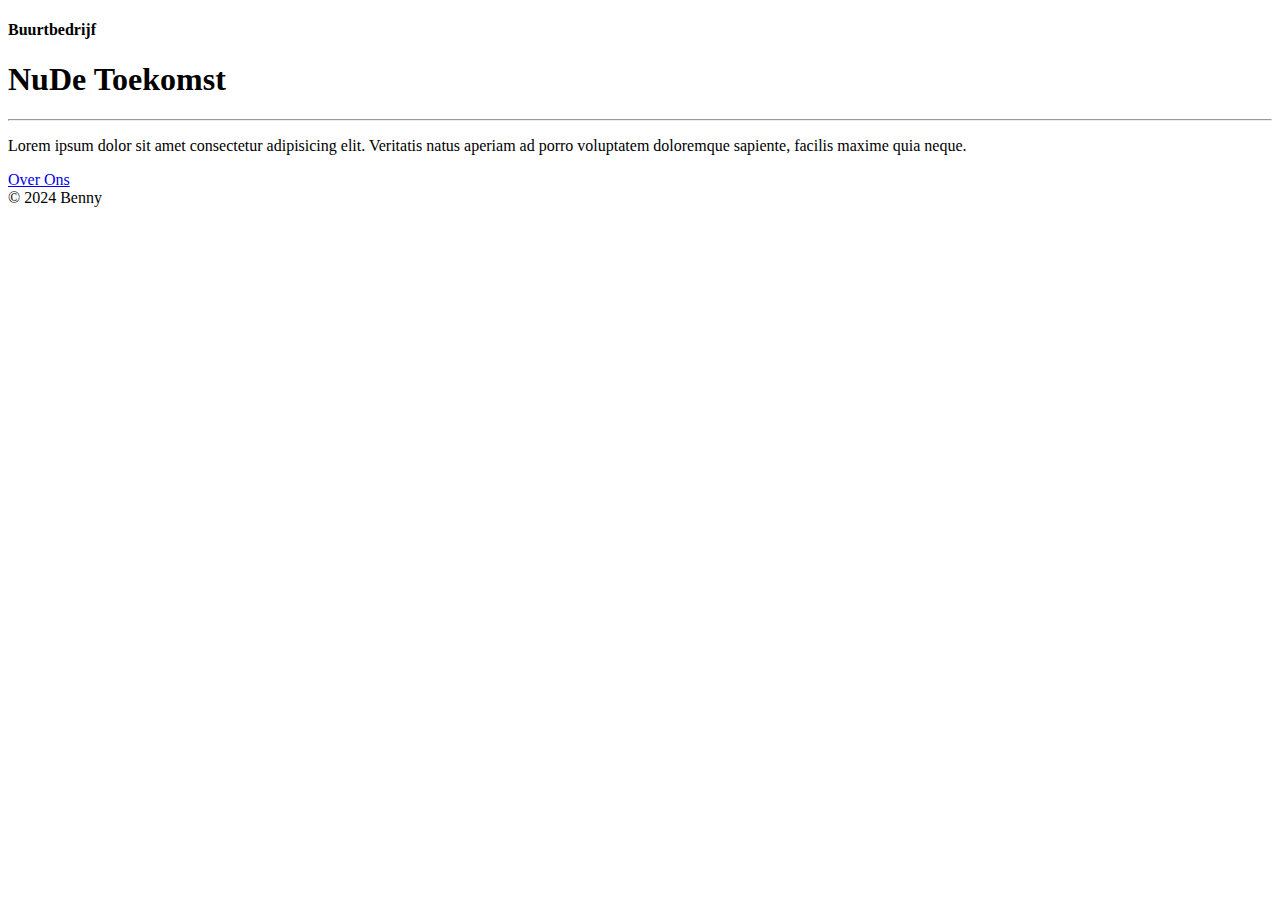
==== index.html @ 42803fca "Add files via upload" ====
<!DOCTYPE html>
<html lang="en">

<head>
  <meta charset="UTF-8">
  <meta name="viewport"
        content="width=device-width, initial-scale=1.0">
  <title>NuDeToekomst</title>
  <link rel="stylesheet" href="style.css">
</head>

<body>
  <div class="container">
    <header>
      <h4>Buurtbedrijf</h4>
      <h1>NuDe Toekomst</h1>
    </header>
    <hr>
    <main>
      <p>Lorem ipsum dolor sit amet consectetur adipisicing elit. Veritatis natus aperiam ad porro voluptatem doloremque sapiente, facilis maxime quia neque.</p>
      <a href="about.html">Over Ons</a>
    </main>
    <footer> &copy; 2024 Benny </footer>
  </div>
</body>

</html>
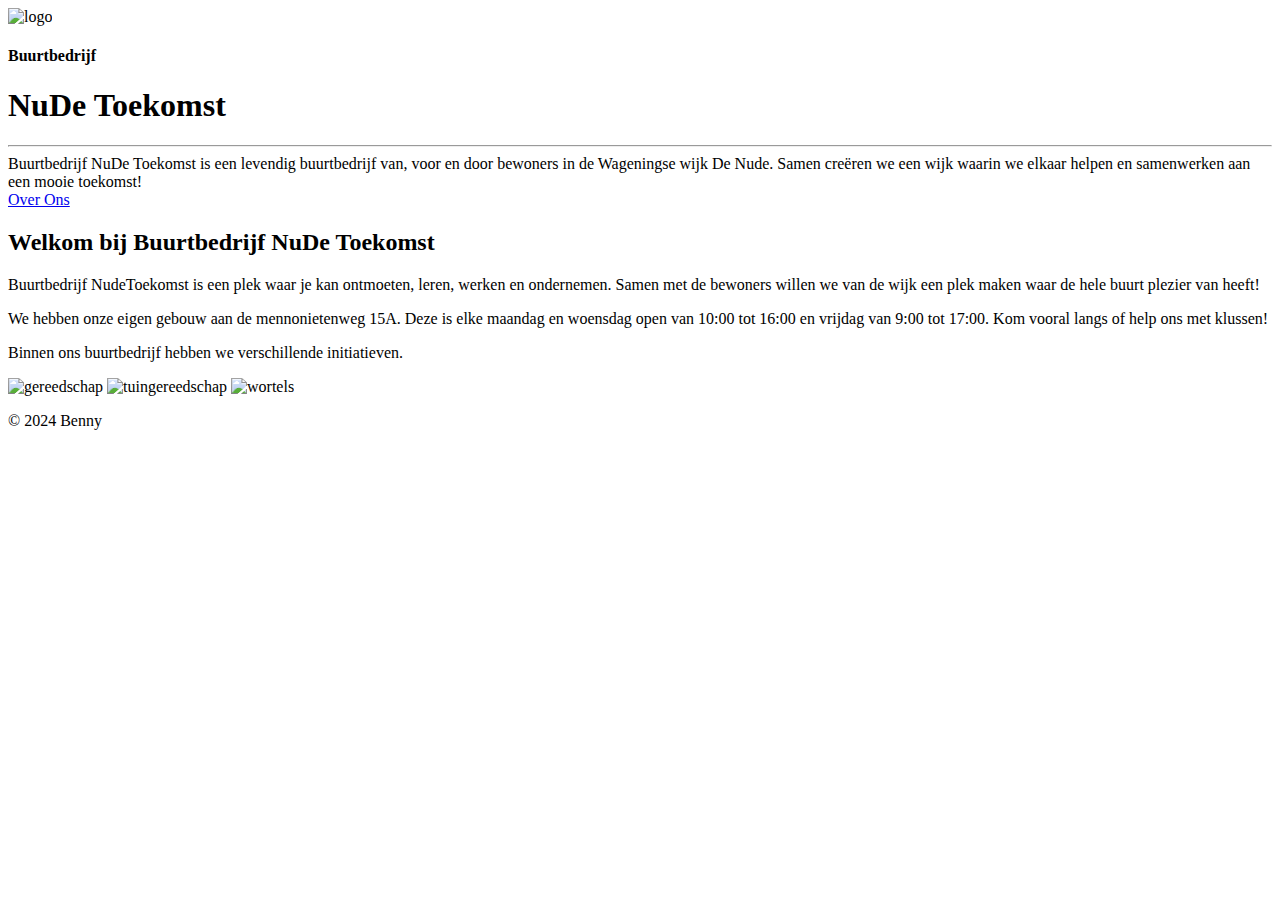
==== commit 5888a8da: "Add files via upload" ====
--- a/index.html
+++ b/index.html
@@ -6,19 +6,42 @@
   <meta name="viewport"
         content="width=device-width, initial-scale=1.0">
   <title>NuDeToekomst</title>
-  <link rel="stylesheet" href="style.css">
+  <link rel="stylesheet"
+        href="style.css">
 </head>
 
 <body>
   <div class="container">
     <header>
+      <img id="logo"
+           src="images/Logo_Nude_Toekoms_1100_metwitruimte3-300x272.png"
+           alt="logo">
       <h4>Buurtbedrijf</h4>
       <h1>NuDe Toekomst</h1>
     </header>
     <hr>
     <main>
-      <p>Lorem ipsum dolor sit amet consectetur adipisicing elit. Veritatis natus aperiam ad porro voluptatem doloremque sapiente, facilis maxime quia neque.</p>
+      <article> Buurtbedrijf NuDe Toekomst is een levendig buurtbedrijf van, voor en door bewoners
+        in de Wageningse wijk De Nude. Samen creëren we een wijk waarin we elkaar helpen en
+        samenwerken aan een mooie toekomst!</article>
       <a href="about.html">Over Ons</a>
+      <article>
+        <h2>Welkom bij Buurtbedrijf NuDe Toekomst</h2>
+        <p>Buurtbedrijf NudeToekomst is een plek waar je kan ontmoeten, leren, werken en ondernemen.
+          Samen met de bewoners willen we van de wijk een plek maken waar de hele buurt plezier van
+          heeft!</p>
+        <p>We hebben onze eigen gebouw aan de mennonietenweg 15A. Deze is elke maandag en woensdag
+          open van 10:00 tot 16:00 en vrijdag van 9:00 tot 17:00. Kom vooral langs of help ons met
+          klussen!</p>
+        <p>Binnen ons buurtbedrijf hebben we verschillende initiatieven.</p>
+      </article>
+      <img src="images/zaag_hamer-10-n140x.png"
+           alt="gereedschap">
+      <img src="images/tuingereedschap-9-n140x.png"
+           alt="tuingereedschap">
+      <img src="images/hub-7-n-140x.png"
+           alt="wortels">
+      </p>
     </main>
     <footer> &copy; 2024 Benny </footer>
   </div>
